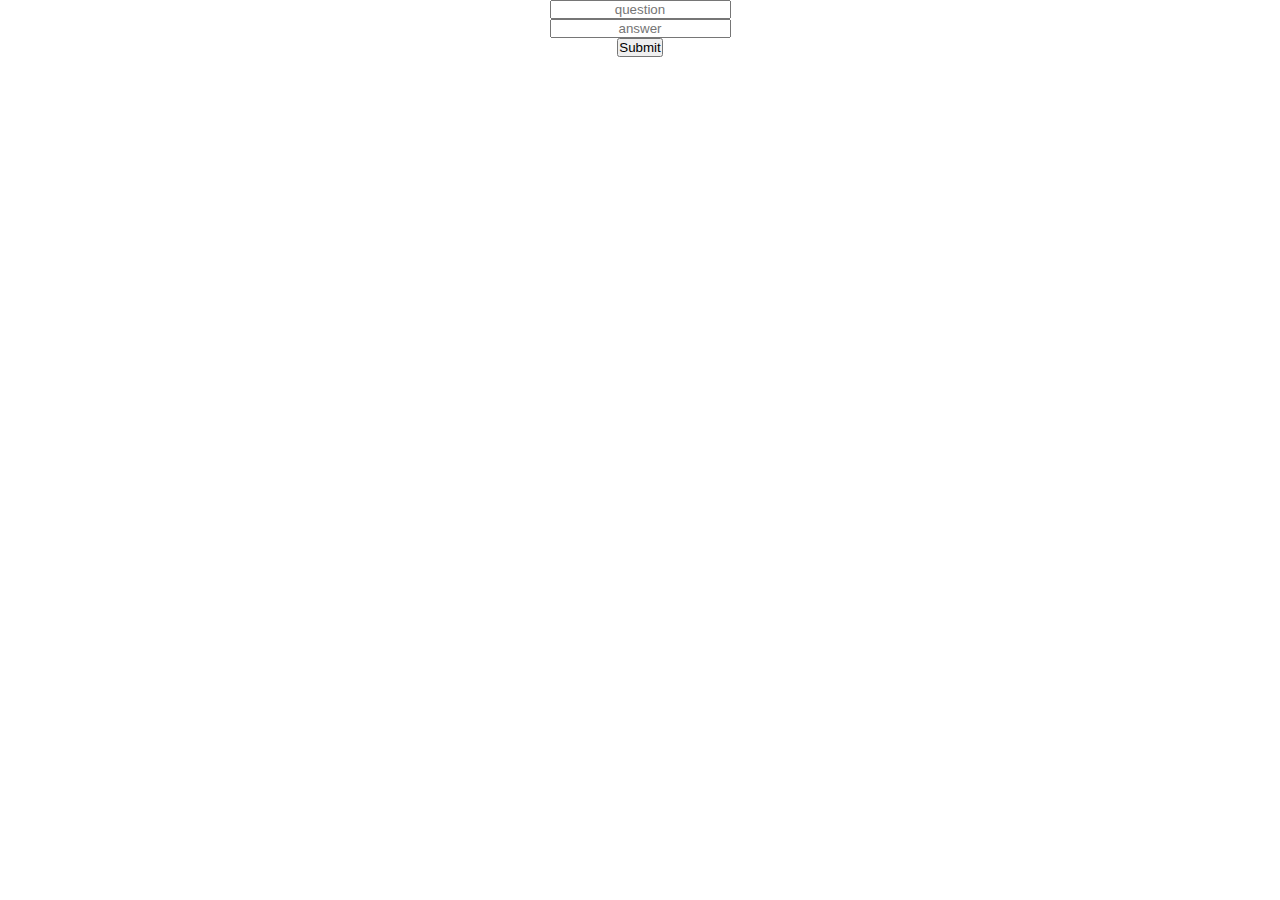
==== index.html @ 479733ef "Project Cricket initial progress;" ====
<!DOCTYPE html>
<html>
<head>
	<title>BASIC</title>
	<link rel="stylesheet" type="text/css" href="style.css">
</head>
<body>
	<input id="question" type="text" placeholder="question"/><br/>
	<input id="answer" type="text" placeholder="answer"/><br/>
	<button id="submit">Submit</button>
	<script type="text/javascript" src="jquery.js"></script>
	<script type="text/javascript" src="script.js"></script>
</body>
</html>
---- style.css ----
* {
	margin: 0;
	padding: 0;
	text-align: center;
}

html, body {
	height: 100%;
	width: 100%;
}

canvas {
	display: block;
}
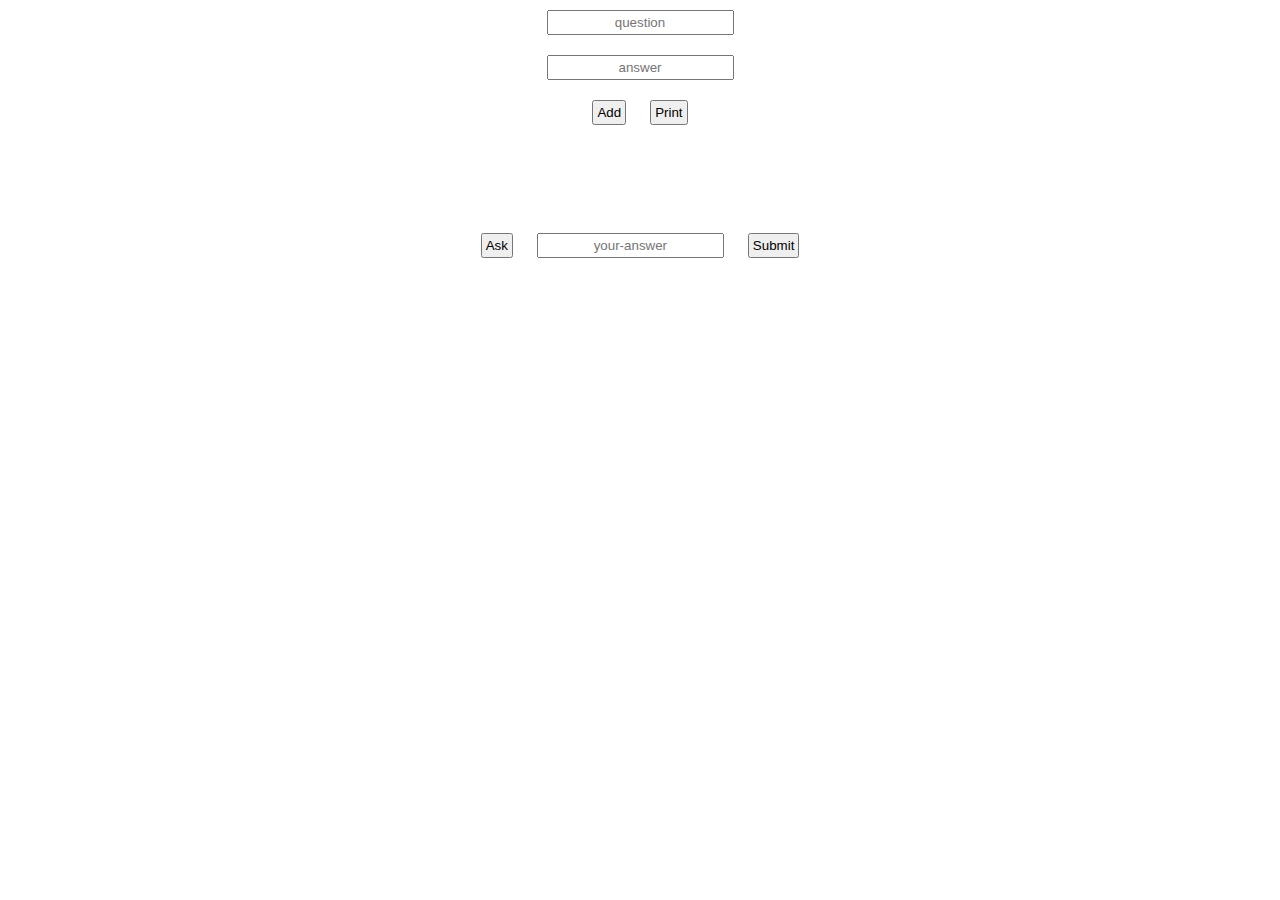
==== commit 8ed445f7: "Project basic interactions added;" ====
--- a/index.html
+++ b/index.html
@@ -7,7 +7,19 @@
 <body>
 	<input id="question" type="text" placeholder="question"/><br/>
 	<input id="answer" type="text" placeholder="answer"/><br/>
-	<button id="submit">Submit</button>
+
+	<button id="add">Add</button>
+	<button id="print">Print</button>
+
+	<div id="list"></div>
+	
+	<br/>
+	<br/>
+	<div id="asked-question"></div>
+	<button id="ask">Ask</button>
+	<input id="your-answer" type="text" placeholder="your-answer"/>
+	<button id="submit-answer">Submit</button>
+
 	<script type="text/javascript" src="jquery.js"></script>
 	<script type="text/javascript" src="script.js"></script>
 </body>
--- a/style.css
+++ b/style.css
@@ -1,14 +1,12 @@
 * {
-	margin: 0;
-	padding: 0;
+	margin: 10px;
+	padding: 3px;
 	text-align: center;
 }
 
 html, body {
+	padding: 0px;
+	margin: 0px;
 	height: 100%;
 	width: 100%;
-}
-
-canvas {
-	display: block;
 }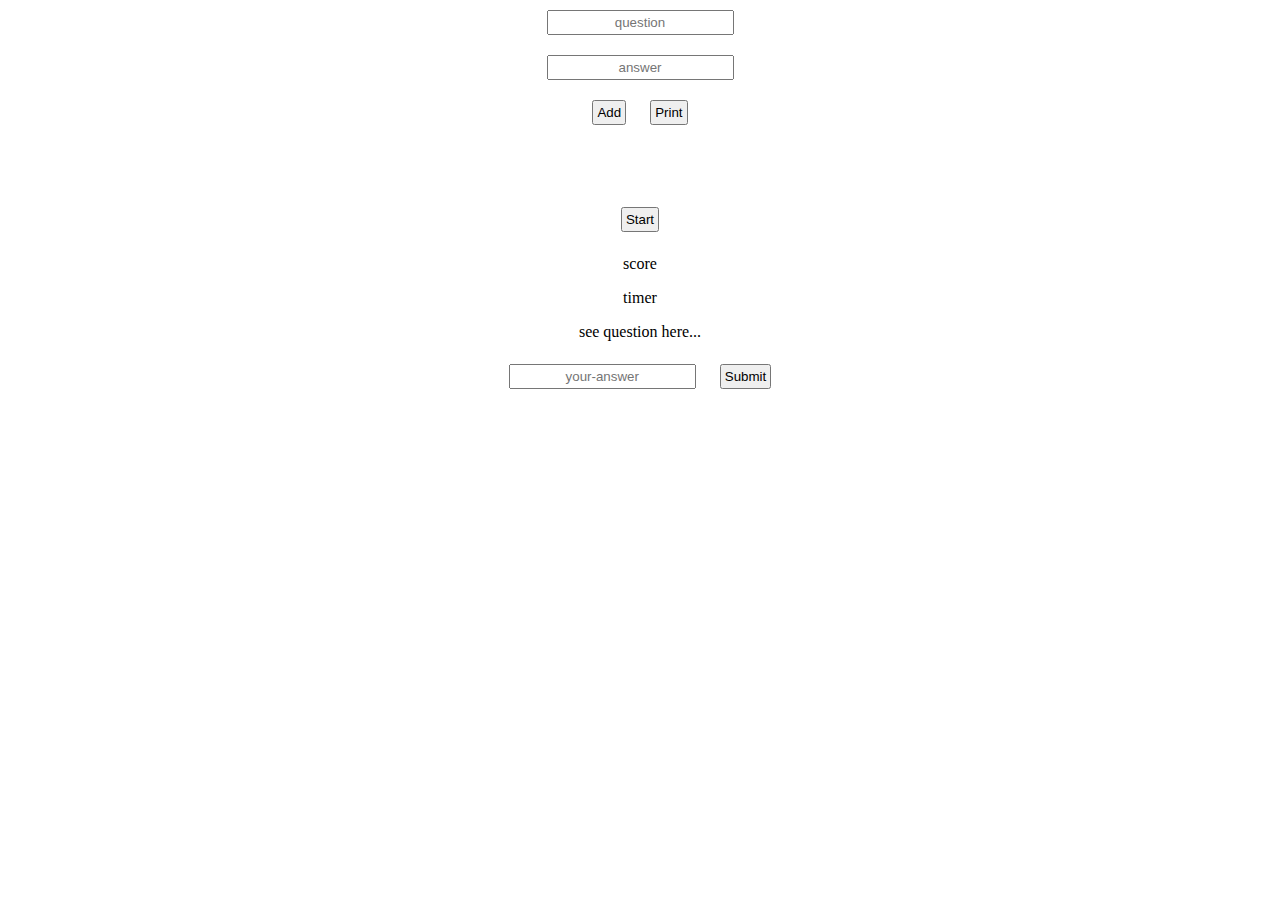
==== commit ebe6c8c4: ". . ." ====
--- a/index.html
+++ b/index.html
@@ -1,7 +1,7 @@
 <!DOCTYPE html>
 <html>
 <head>
-	<title>BASIC</title>
+	<title>StudyCricket</title>
 	<link rel="stylesheet" type="text/css" href="style.css">
 </head>
 <body>
@@ -15,10 +15,16 @@
 	
 	<br/>
 	<br/>
-	<div id="asked-question"></div>
-	<button id="ask">Ask</button>
+	<button id="start">Start</button>
+	
+	<div id="score">score</div>
+	<div id="time">timer</div>
+	<div id="asked-question">see question here...</div>
+	
 	<input id="your-answer" type="text" placeholder="your-answer"/>
 	<button id="submit-answer">Submit</button>
+
+	<div id="check"></div>
 
 	<script type="text/javascript" src="jquery.js"></script>
 	<script type="text/javascript" src="script.js"></script>
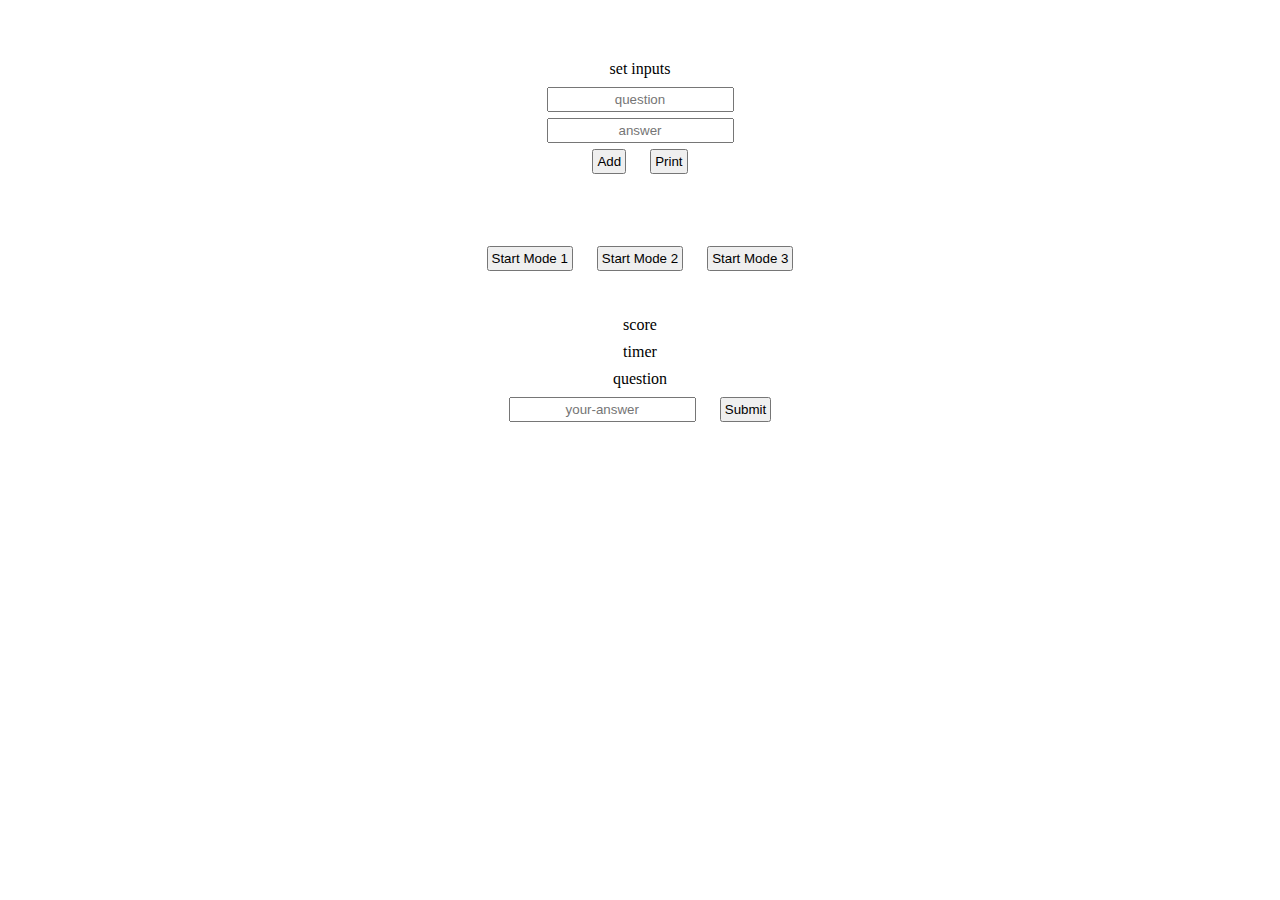
==== commit 568584d1: ":)" ====
--- a/index.html
+++ b/index.html
@@ -5,26 +5,27 @@
 	<link rel="stylesheet" type="text/css" href="style.css">
 </head>
 <body>
+	<br/><br/><br/>
+	<div>set inputs</div>
 	<input id="question" type="text" placeholder="question"/><br/>
 	<input id="answer" type="text" placeholder="answer"/><br/>
-
 	<button id="add">Add</button>
 	<button id="print">Print</button>
-
 	<div id="list"></div>
 	
-	<br/>
-	<br/>
-	<button id="start">Start</button>
-	
+	<br/><br/><br/>
+	<button id="startmode1">Start Mode 1</button>
+	<button id="startmode2">Start Mode 2</button>
+	<button id="startmode3">Start Mode 3</button>
+	<br/><br/><br/>
 	<div id="score">score</div>
 	<div id="time">timer</div>
-	<div id="asked-question">see question here...</div>
-	
+	<div id="asked-question">question</div>
 	<input id="your-answer" type="text" placeholder="your-answer"/>
 	<button id="submit-answer">Submit</button>
+	<div id="check"></div>
 
-	<div id="check"></div>
+	<div id="container"></div>
 
 	<script type="text/javascript" src="jquery.js"></script>
 	<script type="text/javascript" src="script.js"></script>
--- a/style.css
+++ b/style.css
@@ -1,5 +1,5 @@
 * {
-	margin: 10px;
+	margin: 3px 10px;
 	padding: 3px;
 	text-align: center;
 }
@@ -9,4 +9,23 @@
 	margin: 0px;
 	height: 100%;
 	width: 100%;
+}
+
+.box {
+	width: 100px;
+	height: 100px;
+	border: 1px solid black;
+	padding: 2px;
+	margin: 2px;
+	float: left;
+}
+
+.box-clicked {
+	width: 100px;
+	height: 100px;
+	border: 1px solid black;
+	padding: 2px;
+	margin: 2px;
+	float: left;
+	opacity: 0.3;
 }